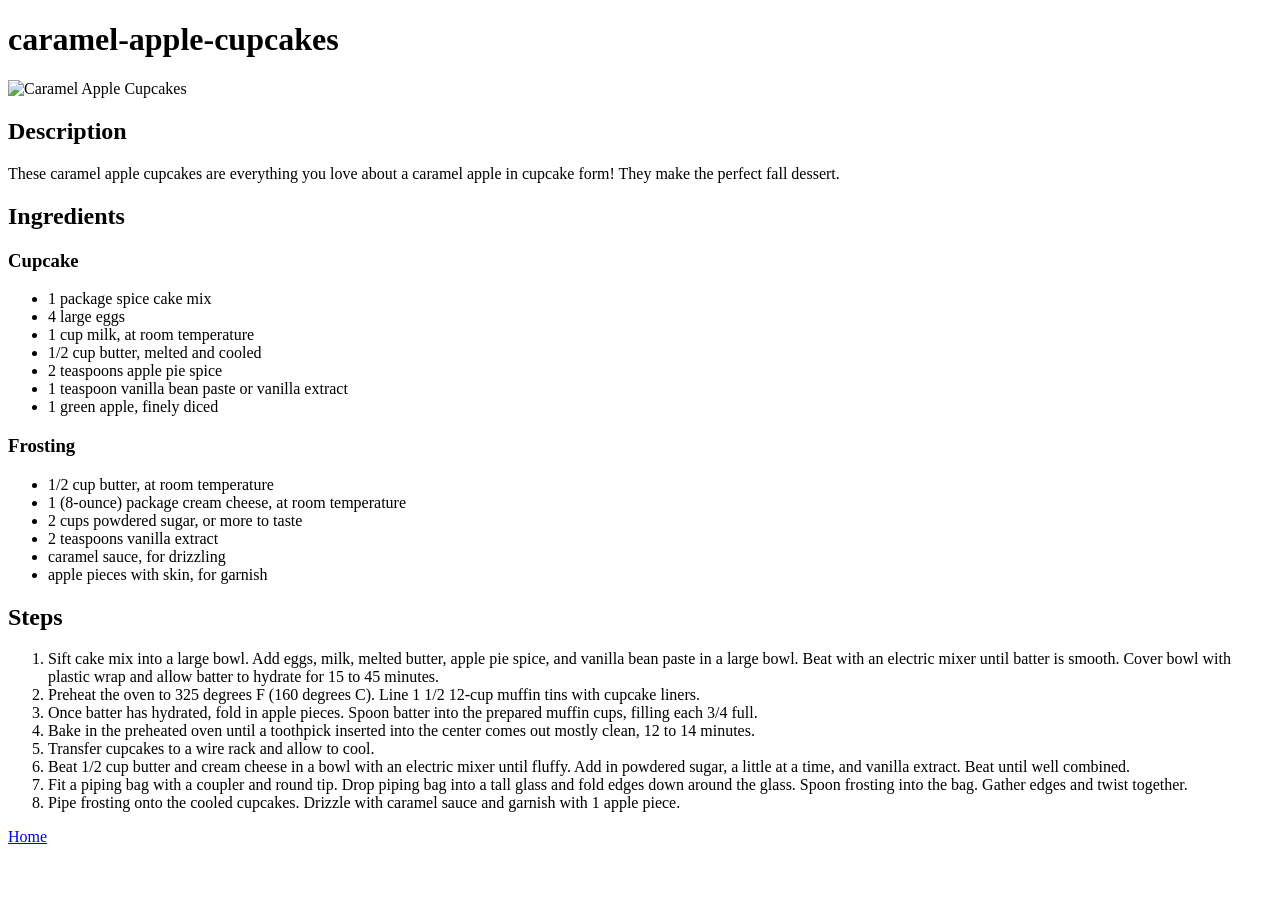
==== recipes/caramel-apple-cupcakes.html @ 17fd81cb "top's recipes project" ====
<!doctype html>
<html lang="en">
  <head>
    <meta charset="UTF-8" />
    <meta name="viewport" content="width=device-width, initial-scale=1.0" />
    <title>caramel-apple-cupcakes</title>
  </head>
  <body>
    <h1>caramel-apple-cupcakes</h1>
    <img
      src="https://www.allrecipes.com/thmb/Orqo7ENudLse5QQ__891pRMvDHY=/750x0/filters:no_upscale():max_bytes(150000):strip_icc()/12133119-caramel-apple-cupcakes-recipe-4x3-efb9287bee414a3592c9bf8c420aff95.jpg"
      alt="Caramel Apple Cupcakes"
    />
    <h2>Description</h2>
    <p>
      These caramel apple cupcakes are everything you love about a caramel apple
      in cupcake form! They make the perfect fall dessert.
    </p>
    <h2>Ingredients</h2>
    <h3>Cupcake</h3>
    <ul>
      <li>1 package spice cake mix</li>
      <li>4 large eggs</li>
      <li>1 cup milk, at room temperature</li>
      <li>1/2 cup butter, melted and cooled</li>
      <li>2 teaspoons apple pie spice</li>
      <li>1 teaspoon vanilla bean paste or vanilla extract</li>
      <li>1 green apple, finely diced</li>
    </ul>
    <h3>Frosting</h3>
    <ul>
      <li>1/2 cup butter, at room temperature</li>
      <li>1 (8-ounce) package cream cheese, at room temperature</li>
      <li>2 cups powdered sugar, or more to taste</li>
      <li>2 teaspoons vanilla extract</li>
      <li>caramel sauce, for drizzling</li>
      <li>apple pieces with skin, for garnish</li>
    </ul>
    <h2>Steps</h2>
    <ol>
      <li>
        Sift cake mix into a large bowl. Add eggs, milk, melted butter, apple
        pie spice, and vanilla bean paste in a large bowl. Beat with an electric
        mixer until batter is smooth. Cover bowl with plastic wrap and allow
        batter to hydrate for 15 to 45 minutes.
      </li>
      <li>
        Preheat the oven to 325 degrees F (160 degrees C). Line 1 1/2 12-cup
        muffin tins with cupcake liners.
      </li>
      <li>
        Once batter has hydrated, fold in apple pieces. Spoon batter into the
        prepared muffin cups, filling each 3/4 full.
      </li>
      <li>
        Bake in the preheated oven until a toothpick inserted into the center
        comes out mostly clean, 12 to 14 minutes.
      </li>
      <li>Transfer cupcakes to a wire rack and allow to cool.</li>
      <li>
        Beat 1/2 cup butter and cream cheese in a bowl with an electric mixer
        until fluffy. Add in powdered sugar, a little at a time, and vanilla
        extract. Beat until well combined.
      </li>
      <li>
        Fit a piping bag with a coupler and round tip. Drop piping bag into a
        tall glass and fold edges down around the glass. Spoon frosting into the
        bag. Gather edges and twist together.
      </li>
      <li>
        Pipe frosting onto the cooled cupcakes. Drizzle with caramel sauce and
        garnish with 1 apple piece.
      </li>
    </ol>
    <a href="../index.html">Home</a>
  </body>
</html>
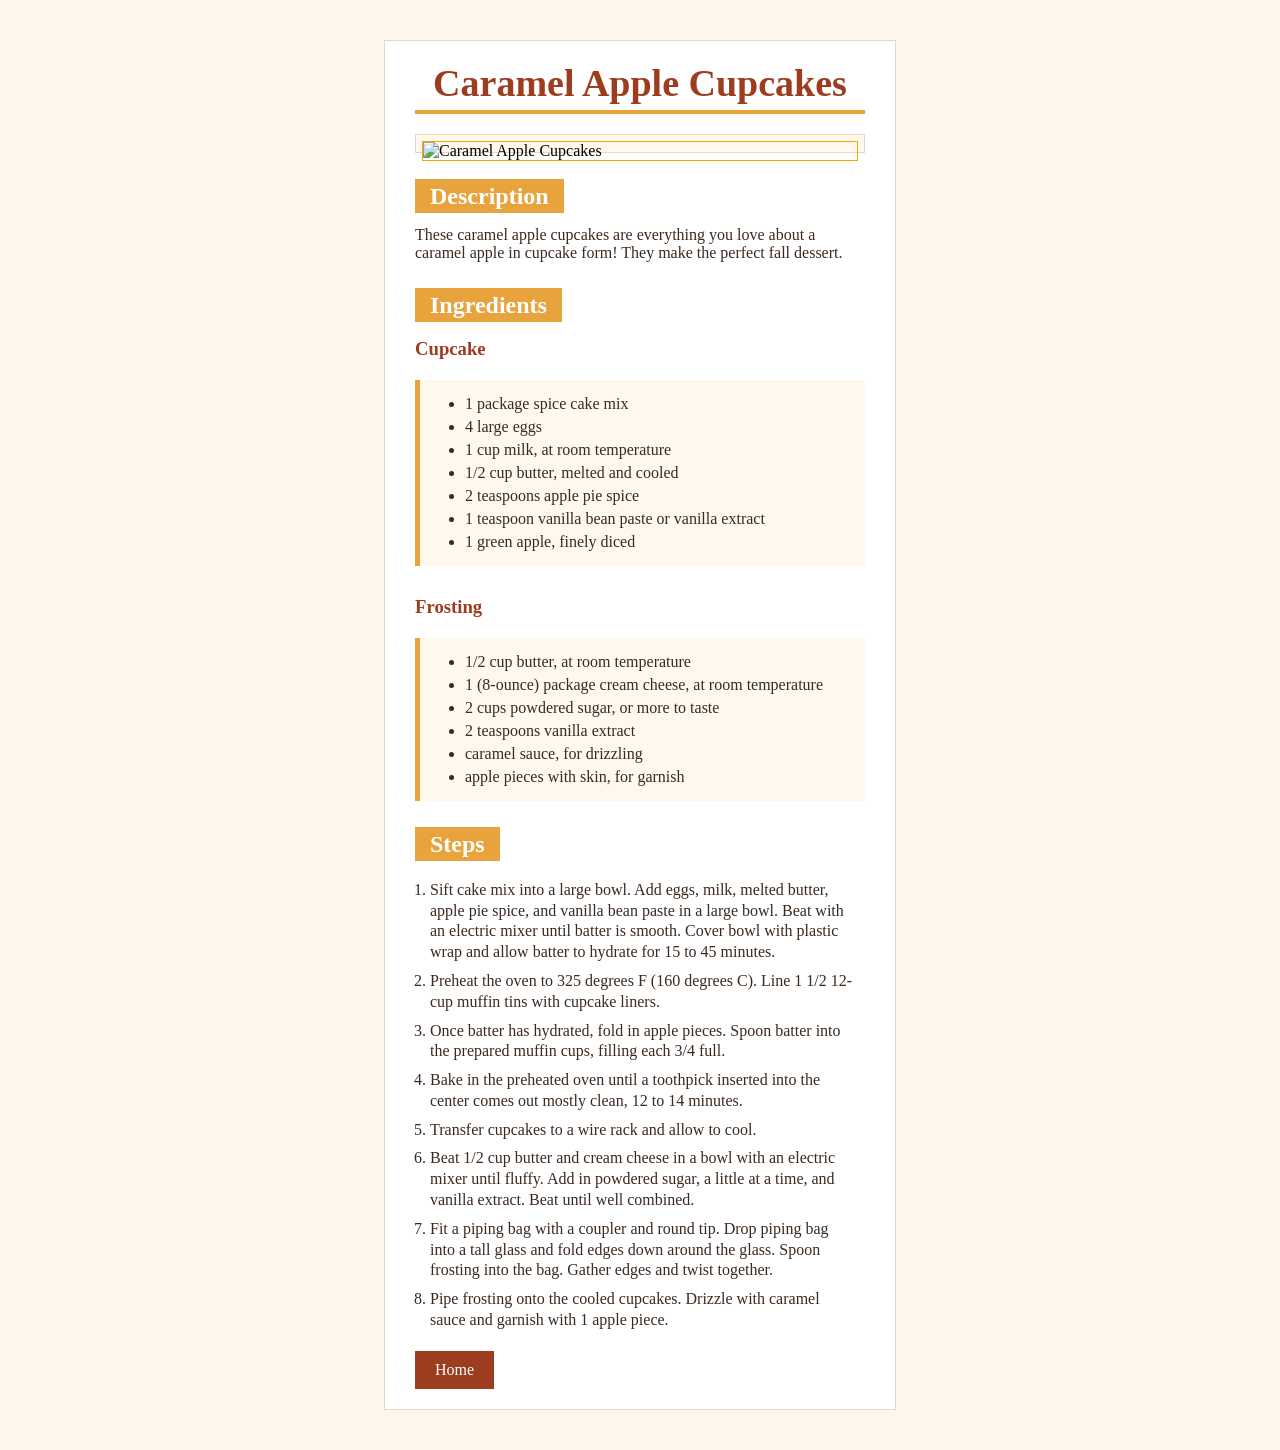
==== commit a9d14745: "added css to the recipe pages" ====
--- a/recipes/caramel-apple-cupcakes.html
+++ b/recipes/caramel-apple-cupcakes.html
@@ -4,74 +4,79 @@
     <meta charset="UTF-8" />
     <meta name="viewport" content="width=device-width, initial-scale=1.0" />
     <title>caramel-apple-cupcakes</title>
+    <link rel="stylesheet" href="../styles.css" />
   </head>
   <body>
-    <h1>caramel-apple-cupcakes</h1>
-    <img
-      src="https://www.allrecipes.com/thmb/Orqo7ENudLse5QQ__891pRMvDHY=/750x0/filters:no_upscale():max_bytes(150000):strip_icc()/12133119-caramel-apple-cupcakes-recipe-4x3-efb9287bee414a3592c9bf8c420aff95.jpg"
-      alt="Caramel Apple Cupcakes"
-    />
-    <h2>Description</h2>
-    <p>
-      These caramel apple cupcakes are everything you love about a caramel apple
-      in cupcake form! They make the perfect fall dessert.
-    </p>
-    <h2>Ingredients</h2>
-    <h3>Cupcake</h3>
-    <ul>
-      <li>1 package spice cake mix</li>
-      <li>4 large eggs</li>
-      <li>1 cup milk, at room temperature</li>
-      <li>1/2 cup butter, melted and cooled</li>
-      <li>2 teaspoons apple pie spice</li>
-      <li>1 teaspoon vanilla bean paste or vanilla extract</li>
-      <li>1 green apple, finely diced</li>
-    </ul>
-    <h3>Frosting</h3>
-    <ul>
-      <li>1/2 cup butter, at room temperature</li>
-      <li>1 (8-ounce) package cream cheese, at room temperature</li>
-      <li>2 cups powdered sugar, or more to taste</li>
-      <li>2 teaspoons vanilla extract</li>
-      <li>caramel sauce, for drizzling</li>
-      <li>apple pieces with skin, for garnish</li>
-    </ul>
-    <h2>Steps</h2>
-    <ol>
-      <li>
-        Sift cake mix into a large bowl. Add eggs, milk, melted butter, apple
-        pie spice, and vanilla bean paste in a large bowl. Beat with an electric
-        mixer until batter is smooth. Cover bowl with plastic wrap and allow
-        batter to hydrate for 15 to 45 minutes.
-      </li>
-      <li>
-        Preheat the oven to 325 degrees F (160 degrees C). Line 1 1/2 12-cup
-        muffin tins with cupcake liners.
-      </li>
-      <li>
-        Once batter has hydrated, fold in apple pieces. Spoon batter into the
-        prepared muffin cups, filling each 3/4 full.
-      </li>
-      <li>
-        Bake in the preheated oven until a toothpick inserted into the center
-        comes out mostly clean, 12 to 14 minutes.
-      </li>
-      <li>Transfer cupcakes to a wire rack and allow to cool.</li>
-      <li>
-        Beat 1/2 cup butter and cream cheese in a bowl with an electric mixer
-        until fluffy. Add in powdered sugar, a little at a time, and vanilla
-        extract. Beat until well combined.
-      </li>
-      <li>
-        Fit a piping bag with a coupler and round tip. Drop piping bag into a
-        tall glass and fold edges down around the glass. Spoon frosting into the
-        bag. Gather edges and twist together.
-      </li>
-      <li>
-        Pipe frosting onto the cooled cupcakes. Drizzle with caramel sauce and
-        garnish with 1 apple piece.
-      </li>
-    </ol>
-    <a href="../index.html">Home</a>
+    <div class="content-div">
+      <h1>Caramel Apple Cupcakes</h1>
+      <div class="image-div">
+        <img
+          src="https://www.allrecipes.com/thmb/Orqo7ENudLse5QQ__891pRMvDHY=/750x0/filters:no_upscale():max_bytes(150000):strip_icc()/12133119-caramel-apple-cupcakes-recipe-4x3-efb9287bee414a3592c9bf8c420aff95.jpg"
+          alt="Caramel Apple Cupcakes"
+        />
+      </div>
+      <h2>Description</h2>
+      <p>
+        These caramel apple cupcakes are everything you love about a caramel
+        apple in cupcake form! They make the perfect fall dessert.
+      </p>
+      <h2>Ingredients</h2>
+      <h3>Cupcake</h3>
+      <ul class="recipe-list">
+        <li>1 package spice cake mix</li>
+        <li>4 large eggs</li>
+        <li>1 cup milk, at room temperature</li>
+        <li>1/2 cup butter, melted and cooled</li>
+        <li>2 teaspoons apple pie spice</li>
+        <li>1 teaspoon vanilla bean paste or vanilla extract</li>
+        <li>1 green apple, finely diced</li>
+      </ul>
+      <h3>Frosting</h3>
+      <ul class="recipe-list">
+        <li>1/2 cup butter, at room temperature</li>
+        <li>1 (8-ounce) package cream cheese, at room temperature</li>
+        <li>2 cups powdered sugar, or more to taste</li>
+        <li>2 teaspoons vanilla extract</li>
+        <li>caramel sauce, for drizzling</li>
+        <li>apple pieces with skin, for garnish</li>
+      </ul>
+      <h2>Steps</h2>
+      <ol>
+        <li>
+          Sift cake mix into a large bowl. Add eggs, milk, melted butter, apple
+          pie spice, and vanilla bean paste in a large bowl. Beat with an
+          electric mixer until batter is smooth. Cover bowl with plastic wrap
+          and allow batter to hydrate for 15 to 45 minutes.
+        </li>
+        <li>
+          Preheat the oven to 325 degrees F (160 degrees C). Line 1 1/2 12-cup
+          muffin tins with cupcake liners.
+        </li>
+        <li>
+          Once batter has hydrated, fold in apple pieces. Spoon batter into the
+          prepared muffin cups, filling each 3/4 full.
+        </li>
+        <li>
+          Bake in the preheated oven until a toothpick inserted into the center
+          comes out mostly clean, 12 to 14 minutes.
+        </li>
+        <li>Transfer cupcakes to a wire rack and allow to cool.</li>
+        <li>
+          Beat 1/2 cup butter and cream cheese in a bowl with an electric mixer
+          until fluffy. Add in powdered sugar, a little at a time, and vanilla
+          extract. Beat until well combined.
+        </li>
+        <li>
+          Fit a piping bag with a coupler and round tip. Drop piping bag into a
+          tall glass and fold edges down around the glass. Spoon frosting into
+          the bag. Gather edges and twist together.
+        </li>
+        <li>
+          Pipe frosting onto the cooled cupcakes. Drizzle with caramel sauce and
+          garnish with 1 apple piece.
+        </li>
+      </ol>
+      <a class="home-link" href="../index.html">Home</a>
+    </div>
   </body>
 </html>
--- a/styles.css
+++ b/styles.css
@@ -0,0 +1,120 @@
+* {
+  font-family: serif;
+}
+
+body {
+  background-color: #fdf6ec;
+}
+
+h1 {
+  color: #9c3d1f;
+  font-size: 38px;
+  margin-top: 0;
+  margin-bottom: 20px;
+  text-align: center;
+  padding-bottom: 5px;
+  border-style: solid;
+  border-width: 0 0 4px 0;
+  border-bottom-color: #e8a33d;
+}
+
+h2 {
+  display: inline;
+  color: white;
+  background-color: #e8a33d;
+  padding: 4px 15px 4px;
+}
+
+h3 {
+  color: #9c3d1f;
+}
+
+a {
+  text-decoration: none;
+  color: #9c3d1f;
+}
+
+img {
+  display: block;
+  width: 100%;
+  margin-bottom: -15px;
+  border: 1px solid orange;
+  box-sizing: border-box;
+}
+
+p {
+  margin-bottom: 30px;
+  color: #3b2a20;
+}
+
+.image-div {
+  background-color: #fff8ec;
+  margin-bottom: 30px;
+  border: 1px solid #e8d8c3;
+  justify-content: center;
+  padding: 6px;
+}
+
+.recipe-list {
+  background-color: #fff8ec;
+  border: solid #e8a33d;
+  border-width: 0 0 0 5px;
+  padding-top: 10px;
+  padding-bottom: 10px;
+  margin: 20px 0;
+  margin-bottom: 30px;
+}
+
+.recipe-list li {
+  margin: 5px;
+  font-weight: normal;
+  color: #3b2a20;
+}
+
+ol {
+  margin-left: -25px;
+  margin-right: 10px;
+  margin-top: 22px;
+  margin-bottom: 20px;
+}
+
+ol li {
+  margin: 8px auto;
+  line-height: 1.3;
+  font-weight: 400;
+  letter-spacing: 3%;
+  color: #3b2a20;
+}
+
+.home-link {
+  display: inline-block;
+  background-color: #9c3d1f;
+  color: white;
+  padding: 10px 20px;
+}
+
+.home-page-list {
+  list-style-type: none;
+  padding: 0;
+  margin: 0;
+}
+
+.content-div {
+  background-color: white;
+  border: 1px solid #e8d8c3;
+  max-width: 450px;
+  margin-top: 40px;
+  margin-bottom: 40px;
+  margin-left: auto;
+  margin-right: auto;
+  padding: 20px 30px;
+}
+
+.link-div {
+  display: block;
+  font-size: 20px;
+  background-color: #fff8ec;
+  padding: 10px 15px;
+  border: 1px solid #e8d8c3;
+  margin: 7px 0px;
+}
